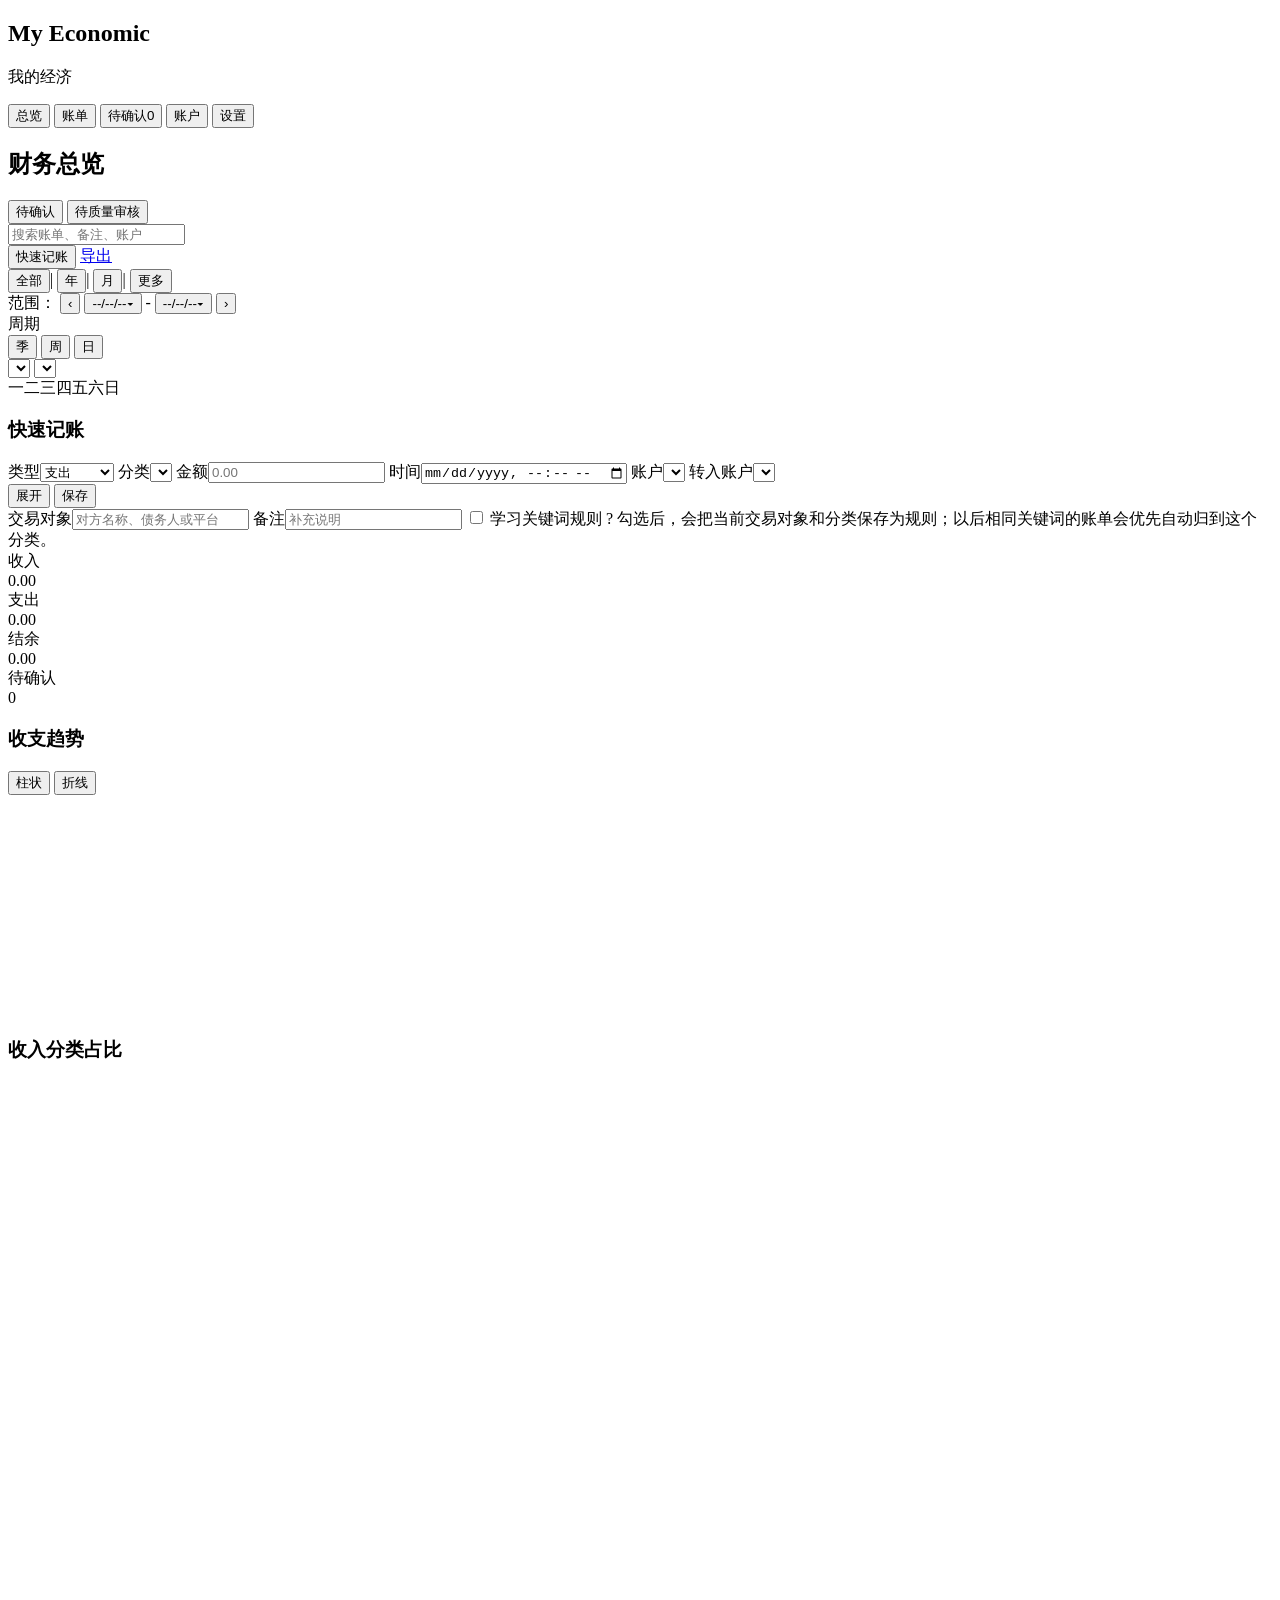
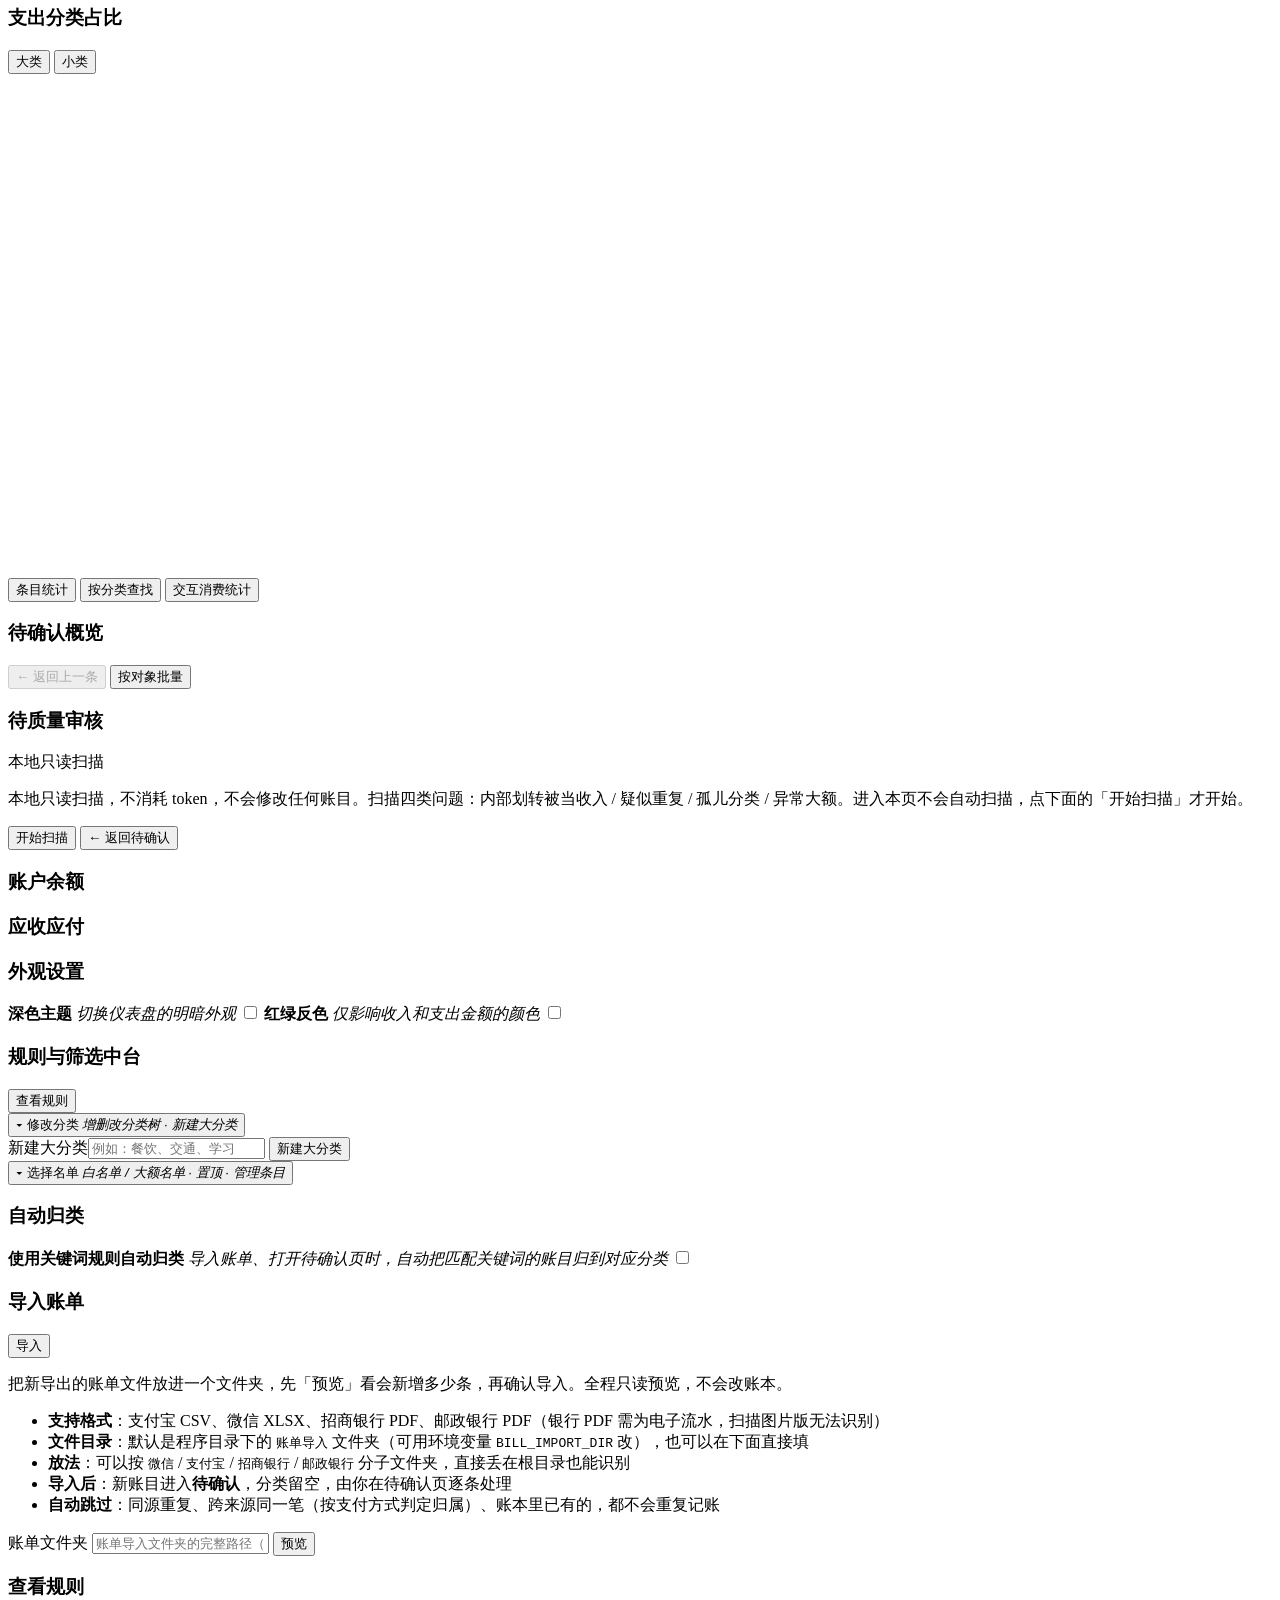
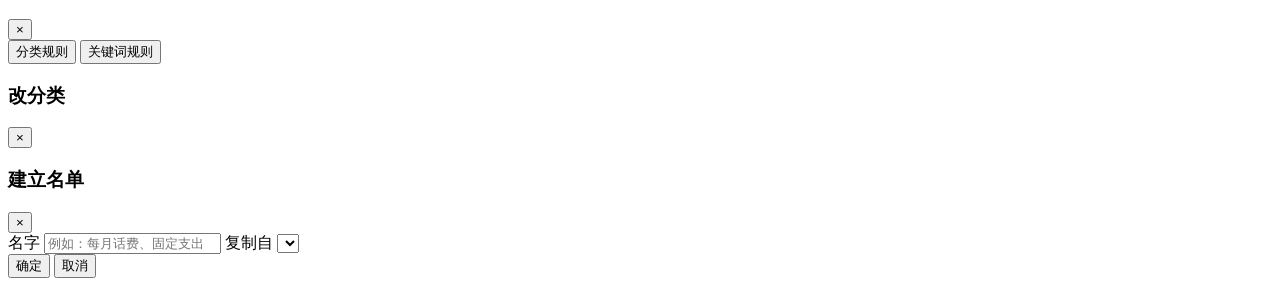
==== scripts/bookkeeping_app/static/index.html @ 76c950d1 "My Economic 1.0 —— 本地记账程序 从 bingchuH/Bookkeeping 改造而来的纯本地个人记账工具。 Python 标准库 + SQLite + 原生 JS，数据不出本机、" ====
<!doctype html>
<html lang="zh-CN">
<head>
  <meta charset="utf-8">
  <meta name="viewport" content="width=device-width, initial-scale=1">
  <title>My Economic · 我的经济</title>
  <link rel="stylesheet" href="/static/dashboard.css?v=20261114-rename">
</head>
<body>
  <div class="app">
    <nav>
      <div class="brand">
        <h1>My Economic</h1>
        <p>我的经济</p>
      </div>
      <div class="nav-group">
        <button class="active" data-view="home">总览</button>
        <button data-view="entries">账单</button>
        <button data-view="confirm"><span>待确认</span><span class="nav-badge hidden" id="pendingNavBadge">0</span></button>
        <button data-view="assets">账户</button>
        <button data-view="settings">设置</button>
      </div>
    </nav>
    <main>
      <header>
        <div class="title">
          <div class="title-row">
            <h2 id="pageTitle">财务总览</h2>
            <div class="view-tabs title-tabs hidden" id="confirmModeTabs">
              <button class="active" data-confirm-mode="pending" type="button">待确认</button>
              <button data-confirm-mode="quality" type="button">待质量审核</button>
            </div>
          </div>
          <div class="muted" id="status"></div>
        </div>
        <div class="toolbar">
          <div class="search-box hidden" id="searchWrap">
            <input id="search" placeholder="搜索账单、备注、账户">
          </div>
          <button class="primary" id="quickAdd">快速记账</button>
          <a class="secondary" href="/api/export.csv">导出</a>
        </div>
      </header>

      <section class="period-panel" id="periodPanel">
        <div class="period-tabs">
          <button data-period-mode="all">全部</button><span>|</span>
          <button data-period-mode="year">年</button><span>|</span>
          <button class="active" data-period-mode="month">月</button><span>|</span>
          <button data-period-mode="more">更多</button>
        </div>
        <div class="period-row">
          <div class="period-range">
            <span>范围：</span>
            <button class="period-step hidden" id="prevCycle">‹</button>
            <button class="date-trigger" id="rangeStartTrigger"><span id="rangeStartText">--/--/--</span><span>▾</span></button>
            <span>-</span>
            <button class="date-trigger" id="rangeEndTrigger"><span id="rangeEndText">--/--/--</span><span>▾</span></button>
            <button class="period-step hidden" id="nextCycle">›</button>
          </div>
          <div class="more-periods hidden" id="moreControls">
            <div class="cycle-label">周期</div>
            <div class="cycle-tags">
              <button class="active" data-cycle="quarter">季</button>
              <button data-cycle="week">周</button>
              <button data-cycle="day">日</button>
            </div>
          </div>
        </div>
        <div class="date-popover hidden" id="datePicker">
          <div class="date-picker-head">
            <select id="datePickerYear"></select>
            <select id="datePickerMonth"></select>
          </div>
          <div class="date-weekdays"><span>一</span><span>二</span><span>三</span><span>四</span><span>五</span><span>六</span><span>日</span></div>
          <div class="date-grid" id="datePickerGrid"></div>
        </div>
      </section>

      <section id="quickForm" class="section quick-form hidden">
        <h3>快速记账</h3>
        <div class="form">
          <div class="quick-main-row">
            <div class="quick-fields">
              <label>类型<select id="fType"><option>支出</option><option>收入</option><option>转账</option><option>借入</option><option>借出</option><option>还款</option><option>收款</option><option>期初资金</option></select></label>
              <label id="fCategoryWrap">分类<select id="fCategory"></select></label>
              <label>金额<input id="fAmount" placeholder="0.00" inputmode="decimal"></label>
              <label>时间<input id="fTime" type="datetime-local"></label>
              <label id="fAccountWrap">账户<select id="fAccount"></select></label>
              <label id="fTargetAccountWrap" class="hidden">转入账户<select id="fTargetAccount"></select></label>
            </div>
            <div class="quick-actions">
              <button class="link-button" id="toggleQuickMore" type="button">展开</button>
              <button class="primary" id="saveEntry">保存</button>
            </div>
          </div>
          <div class="quick-more-fields hidden" id="quickMoreFields">
            <label>交易对象<input id="fTransactionObject" placeholder="对方名称、债务人或平台"></label>
            <label>备注<input id="fNote" placeholder="补充说明"></label>
            <label class="muted form-check">
              <input type="checkbox" id="fLearn">
              <span>学习关键词规则</span>
              <span class="help-tip" tabindex="0" aria-label="说明">?
                <span class="help-tip-content">勾选后，会把当前交易对象和分类保存为规则；以后相同关键词的账单会优先自动归到这个分类。</span>
              </span>
            </label>
          </div>
        </div>
      </section>

      <section id="home" class="view grid">
        <!-- 首次使用引导：只在账本为空（entries 总数 = 0）时显示，有账目后自动消失 -->
        <div class="first-run-guide hidden" id="firstRunGuide"></div>
        <div class="grid kpis">
          <div class="kpi kpi-action" id="incomeKpi"><div class="label">收入</div><div class="metric income" id="mIncome">0.00</div></div>
          <div class="kpi kpi-action" id="expenseKpi"><div class="label">支出</div><div class="metric expense" id="mExpense">0.00</div></div>
          <div class="kpi"><div class="label">结余</div><div class="metric" id="mBalance">0.00</div></div>
          <div class="kpi"><div class="label">待确认</div><div class="metric" id="mPending">0</div></div>
        </div>
        <div class="grid overview-visuals">
          <div class="section trend-card">
            <div class="section-head">
              <h3>收支趋势</h3>
              <div class="level-switch trend-mode-switch" id="trendModeSwitch" role="group" aria-label="收支趋势图表类型">
                <button type="button" data-trend-mode="bar">柱状</button>
                <button type="button" data-trend-mode="line">折线</button>
              </div>
            </div>
            <div class="chart-wrap"><canvas id="cashflowTrend" width="900" height="220"></canvas><div class="chart-tip" id="cashflowTrendTip"></div></div>
          </div>
          <div class="grid pie-grid">
            <div class="section pie-card">
              <h3>收入分类占比</h3>
              <div class="chart-wrap"><canvas id="incomePie" width="500" height="500"></canvas><div class="chart-tip" id="incomePieTip"></div></div>
            </div>
            <div class="section pie-card">
              <div class="section-head">
                <h3>支出分类占比</h3>
                <div class="level-switch" aria-label="支出分类层级">
                  <button class="active" data-expense-category-level="major">大类</button>
                  <button data-expense-category-level="minor">小类</button>
                </div>
              </div>
              <div class="chart-wrap"><canvas id="expensePie" width="500" height="500"></canvas><div class="chart-tip" id="expensePieTip"></div></div>
            </div>
          </div>
        </div>
      </section>

      <section id="entries" class="view section hidden">
        <div class="view-tabs" id="entryModeTabs">
          <button class="active" data-entry-mode="list">条目统计</button>
          <button data-entry-mode="category">按分类查找</button>
          <button data-entry-mode="counterparty">交互消费统计</button>
        </div>
        <div id="entryTable"></div>
        <div id="categoryBrowser" class="hidden"></div>
        <div id="counterpartyView" class="hidden"></div>
      </section>
      <section id="confirm" class="view grid pending-layout hidden">
        <aside class="section">
          <h3>待确认概览</h3>
          <div id="pendingSummary" class="side-list"></div>
          <div class="pending-tools">
            <button class="secondary" id="pendingUndoBtn" type="button" disabled>← 返回上一条</button>
            <button class="secondary" id="pendingBatchBtn" type="button">按对象批量</button>
          </div>
        </aside>
        <div id="pendingBatch" class="section hidden"></div>
        <div class="pending-stack" id="pendingList"></div>
        <div id="qualityPanel" class="section quality-panel hidden">
          <div class="section-head">
            <h3>待质量审核</h3>
            <span class="muted" id="qualityScanHint">本地只读扫描</span>
          </div>
          <p class="muted quality-intro">本地只读扫描，不消耗 token，不会修改任何账目。扫描四类问题：内部划转被当收入 / 疑似重复 / 孤儿分类 / 异常大额。进入本页不会自动扫描，点下面的「开始扫描」才开始。</p>
          <div class="quality-actions">
            <button class="primary" id="qualityScanBtn" type="button">开始扫描</button>
            <button class="secondary" id="qualityBackBtn" type="button">← 返回待确认</button>
          </div>
          <div id="qualityResult" class="quality-result"></div>
        </div>
      </section>
      <section id="assets" class="view grid asset-grid hidden">
        <div class="section"><h3>账户余额</h3><div id="initialFundLocator"></div><div id="initialFundHint"></div><div id="assetList"></div></div>
        <div class="section"><h3>应收应付</h3><div id="debtList"></div></div>
      </section>
      <section id="settings" class="view section settings-page hidden">
        <div class="settings-block">
          <div class="section-head">
            <h3>外观设置</h3>
          </div>
          <div class="settings-list">
            <label class="settings-row">
              <span>
                <strong>深色主题</strong>
                <em>切换仪表盘的明暗外观</em>
              </span>
              <input type="checkbox" id="themeToggle">
            </label>
            <label class="settings-row">
              <span>
                <strong>红绿反色</strong>
                <em>仅影响收入和支出金额的颜色</em>
              </span>
              <input type="checkbox" id="colorInvert">
            </label>
          </div>
        </div>
        <div class="settings-block" id="rulesHubBlock">
          <div class="section-head">
            <h3>规则与筛选中台</h3>
            <button class="secondary" id="openRulePanel" type="button">查看规则</button>
          </div>
          <div class="hub-list">
            <div class="hub-item">
              <button class="settings-collapse-btn hub-toggle" id="categoryHubToggle" type="button" aria-expanded="false" aria-controls="categoryHubBody">
                <span class="settings-collapse-arrow" aria-hidden="true">▾</span>
                <span class="settings-collapse-title">修改分类</span>
                <em class="hub-hint">增删改分类树 · 新建大分类</em>
              </button>
              <div class="hub-body hidden" id="categoryHubBody">
                <div class="type-tabs" id="categoryEditorTypes"></div>
                <div id="categoryEditor" class="category-editor"></div>
                <div class="category-rule-form">
                  <label>新建大分类<input id="newMajorCategory" placeholder="例如：餐饮、交通、学习"></label>
                  <button class="primary" id="addMajorCategory" type="button">新建大分类</button>
                </div>
              </div>
            </div>
            <div class="hub-item">
              <button class="settings-collapse-btn hub-toggle" id="specialListToggle" type="button" aria-expanded="false" aria-controls="specialListBody">
                <span class="settings-collapse-arrow" aria-hidden="true">▾</span>
                <span class="settings-collapse-title">选择名单</span>
                <em class="hub-hint">白名单 / 大额名单 · 置顶 · 管理条目</em>
              </button>
              <div class="special-list-body hub-body hidden" id="specialListBody"></div>
            </div>
          </div>
        </div>
        <div class="settings-block">
          <div class="section-head">
            <h3>自动归类</h3>
          </div>
          <div class="settings-list">
            <label class="settings-row">
              <span>
                <strong>使用关键词规则自动归类</strong>
                <em>导入账单、打开待确认页时，自动把匹配关键词的账目归到对应分类</em>
              </span>
              <input type="checkbox" id="autoApplyToggle">
            </label>
          </div>
        </div>
        <div class="settings-block" id="importBlock">
          <div class="section-head">
            <h3>导入账单</h3>
            <button class="primary" id="importOpenBtn" type="button">导入</button>
          </div>
          <div class="import-panel hidden" id="importPanel">
            <div class="import-intro">
              <p>把新导出的账单文件放进一个文件夹，先「预览」看会新增多少条，再确认导入。全程只读预览，不会改账本。</p>
              <ul>
                <li><strong>支持格式</strong>：支付宝 CSV、微信 XLSX、招商银行 PDF、邮政银行 PDF（银行 PDF 需为电子流水，扫描图片版无法识别）</li>
                <li><strong>文件目录</strong>：默认是程序目录下的 <code id="importDefaultDirHint">账单导入</code> 文件夹（可用环境变量 <code>BILL_IMPORT_DIR</code> 改），也可以在下面直接填</li>
                <li><strong>放法</strong>：可以按 <code>微信</code> / <code>支付宝</code> / <code>招商银行</code> / <code>邮政银行</code> 分子文件夹，直接丢在根目录也能识别</li>
                <li><strong>导入后</strong>：新账目进入<strong>待确认</strong>，分类留空，由你在待确认页逐条处理</li>
                <li><strong>自动跳过</strong>：同源重复、跨来源同一笔（按支付方式判定归属）、账本里已有的，都不会重复记账</li>
              </ul>
            </div>
            <div class="import-path-row">
              <label>账单文件夹
                <input id="importPath" placeholder="账单导入文件夹的完整路径（留空用默认）" autocomplete="off">
              </label>
              <button class="secondary" id="importPreviewBtn" type="button">预览</button>
            </div>
            <div class="import-status muted" id="importStatus"></div>
            <div class="import-result hidden" id="importResult"></div>
          </div>
        </div>
      </section>
    </main>
  </div>

  <div class="modal hidden" id="rulePanel">
    <div class="modal-card">
      <div class="modal-head">
        <h3>查看规则</h3>
        <button class="icon-button" id="closeRulePanel" type="button" aria-label="关闭">×</button>
      </div>
      <div class="view-tabs" id="rulePanelTabs">
        <button class="active" data-rule-tab="category">分类规则</button>
        <button data-rule-tab="keyword">关键词规则</button>
      </div>
      <div class="modal-body" id="rulePanelBody"></div>
    </div>
  </div>

  <div class="modal hidden" id="catQuickPick">
    <div class="modal-card modal-card-sm">
      <div class="modal-head">
        <h3>改分类</h3>
        <button class="icon-button" id="closeCatQuickPick" type="button" aria-label="关闭">×</button>
      </div>
      <div class="muted" id="catQuickPickInfo"></div>
      <div class="modal-body" id="catQuickPickBody"></div>
    </div>
  </div>

  <div class="modal hidden" id="newListDialog">
    <div class="modal-card modal-card-sm">
      <div class="modal-head">
        <h3>建立名单</h3>
        <button class="icon-button" id="closeNewListDialog" type="button" aria-label="关闭">×</button>
      </div>
      <div class="modal-body">
        <div class="new-list-hint muted" id="newListHint"></div>
        <label class="new-list-field">名字
          <input id="newListName" placeholder="例如：每月话费、固定支出" autocomplete="off">
        </label>
        <label class="new-list-field">复制自
          <select id="newListCopyFrom"></select>
        </label>
        <div class="new-list-msg" id="newListMsg"></div>
        <div class="new-list-actions">
          <button class="primary" id="newListConfirm" type="button">确定</button>
          <button class="secondary" id="newListCancel" type="button">取消</button>
        </div>
      </div>
    </div>
  </div>

  <script src="/static/dashboard.js?v=20261114-rename"></script>
</body>
</html>
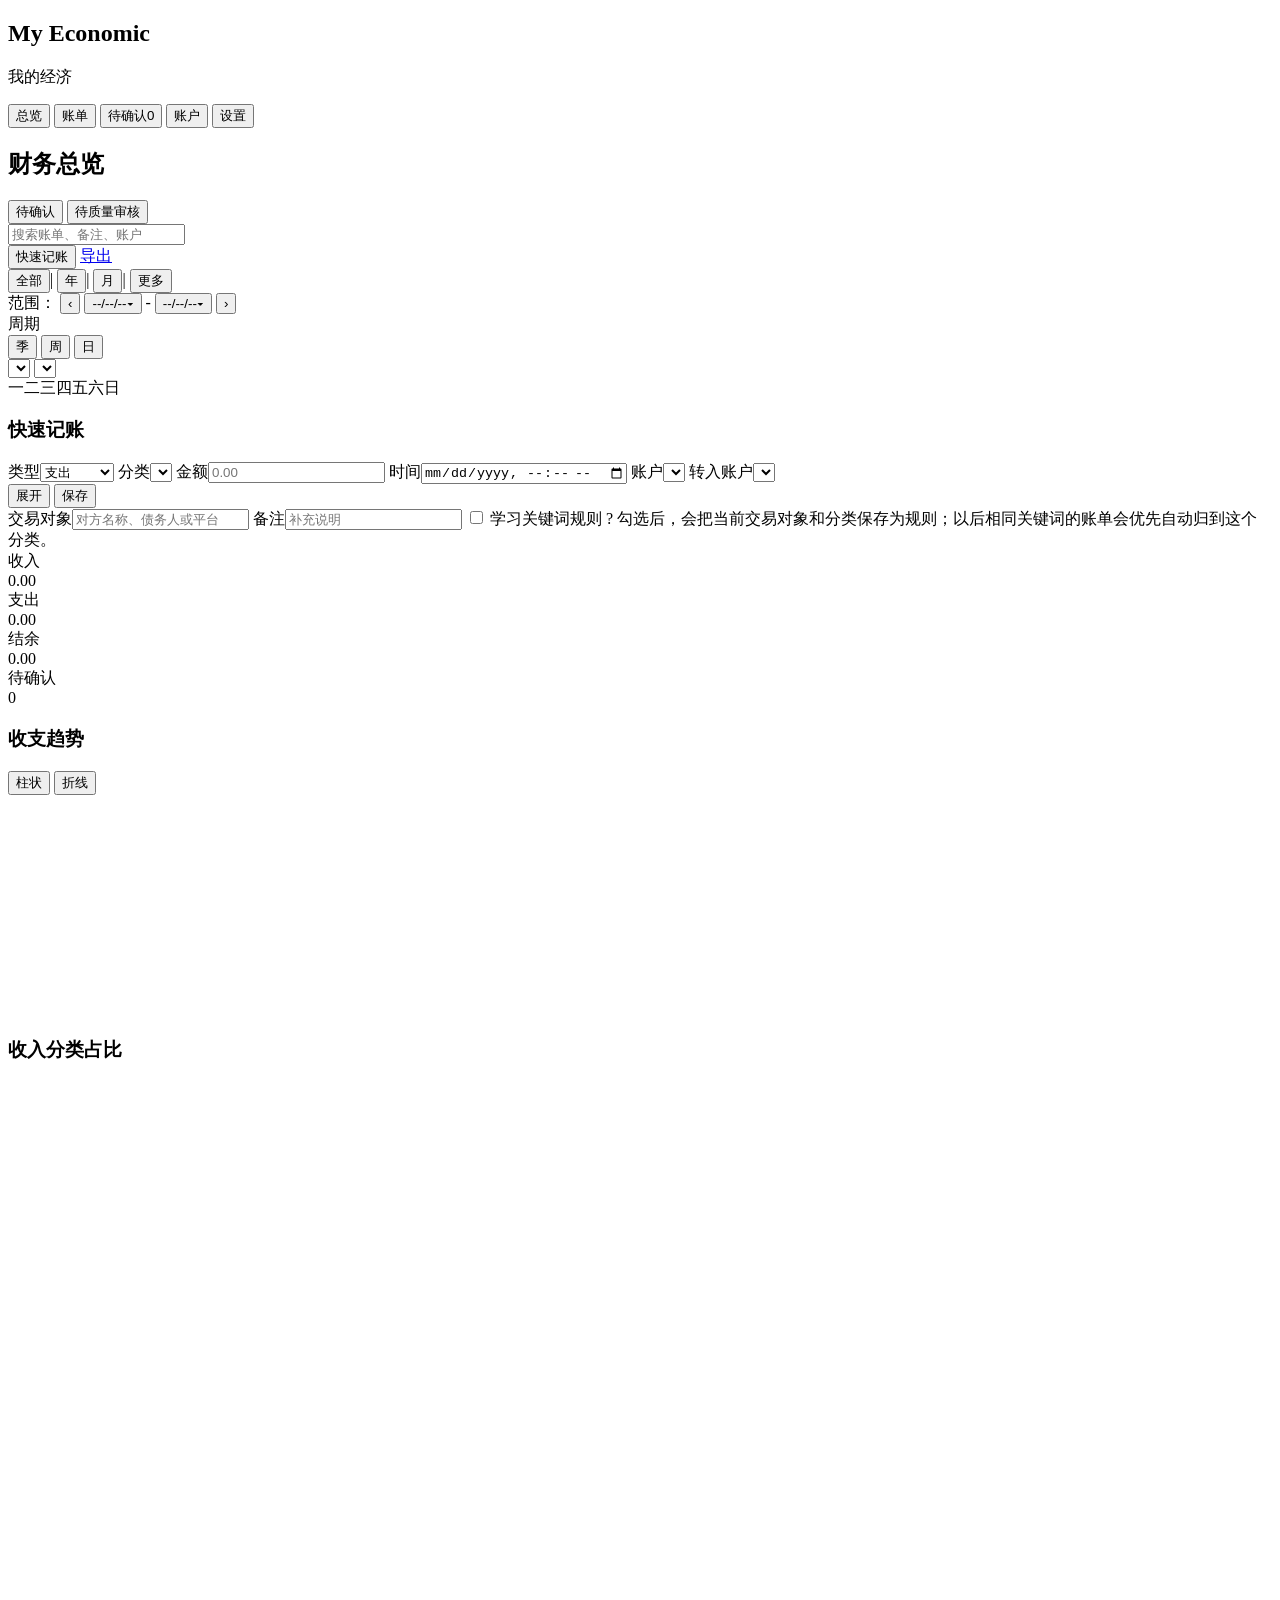
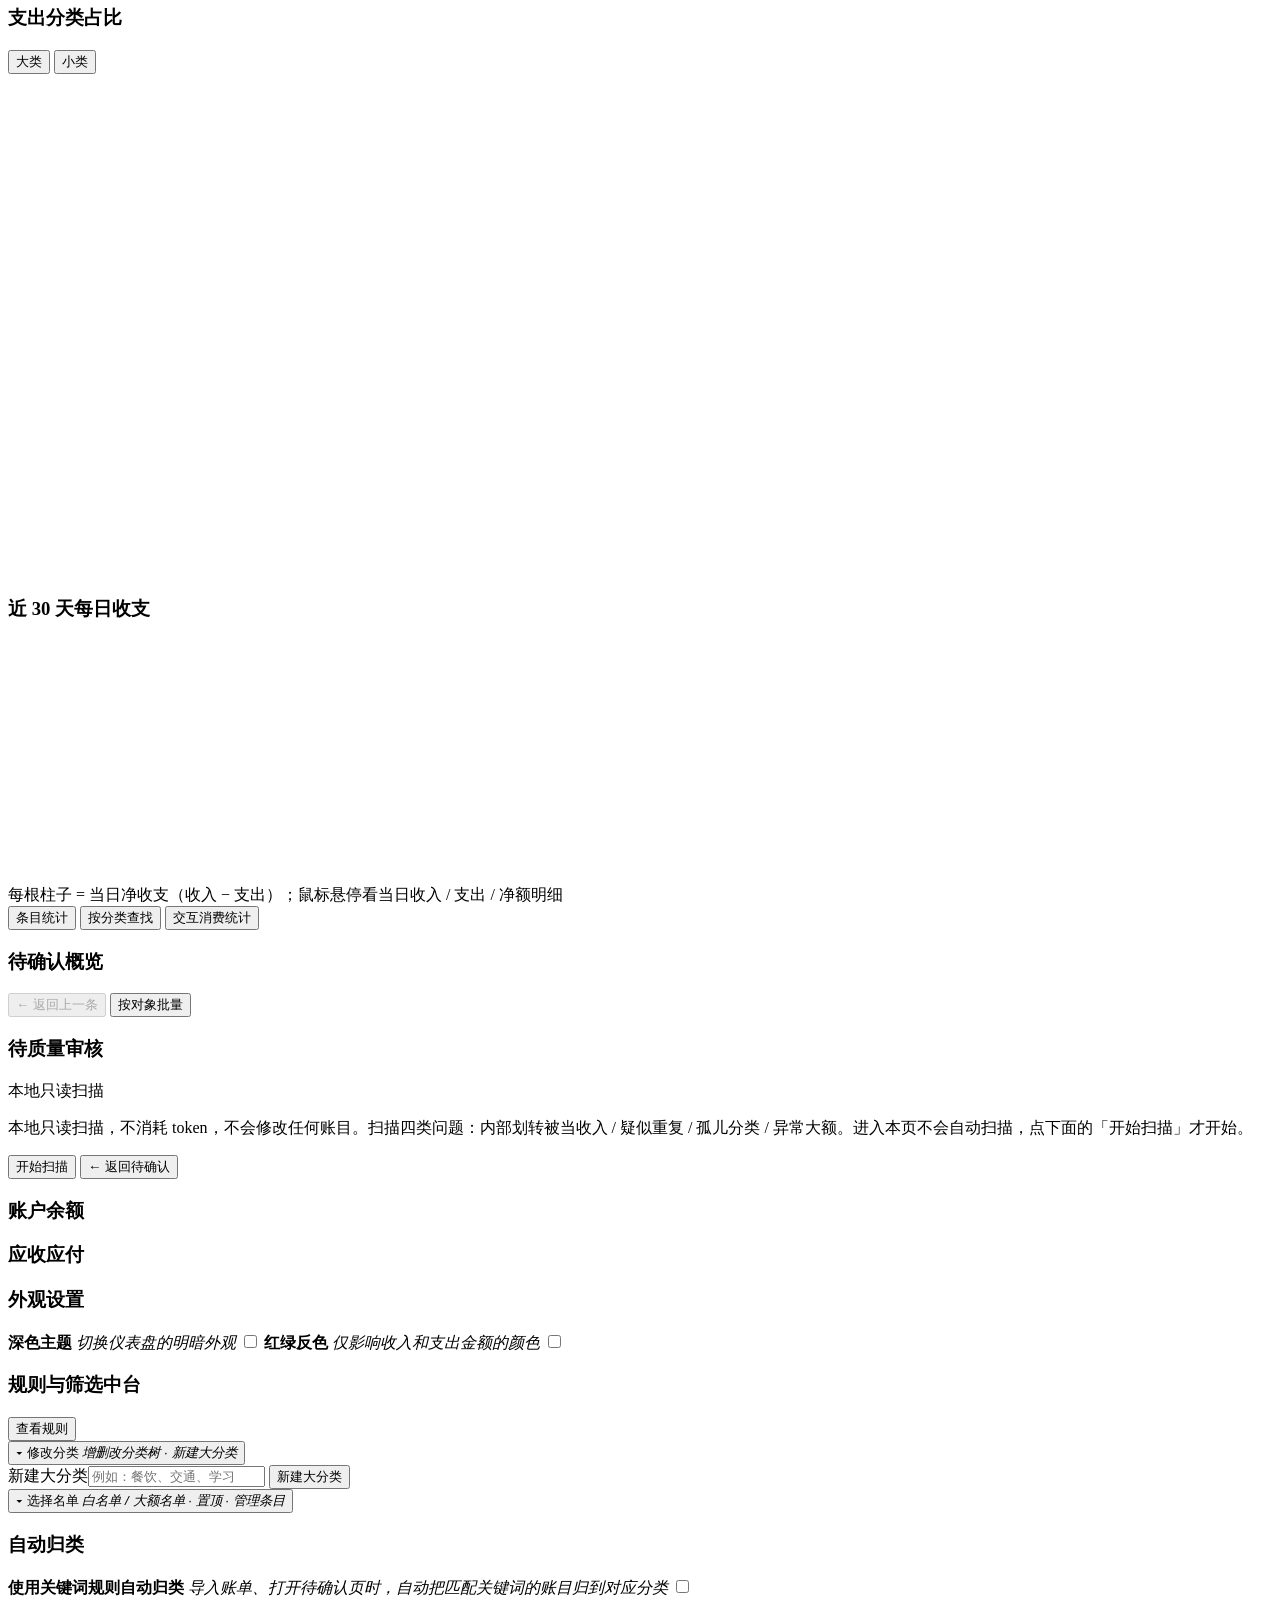
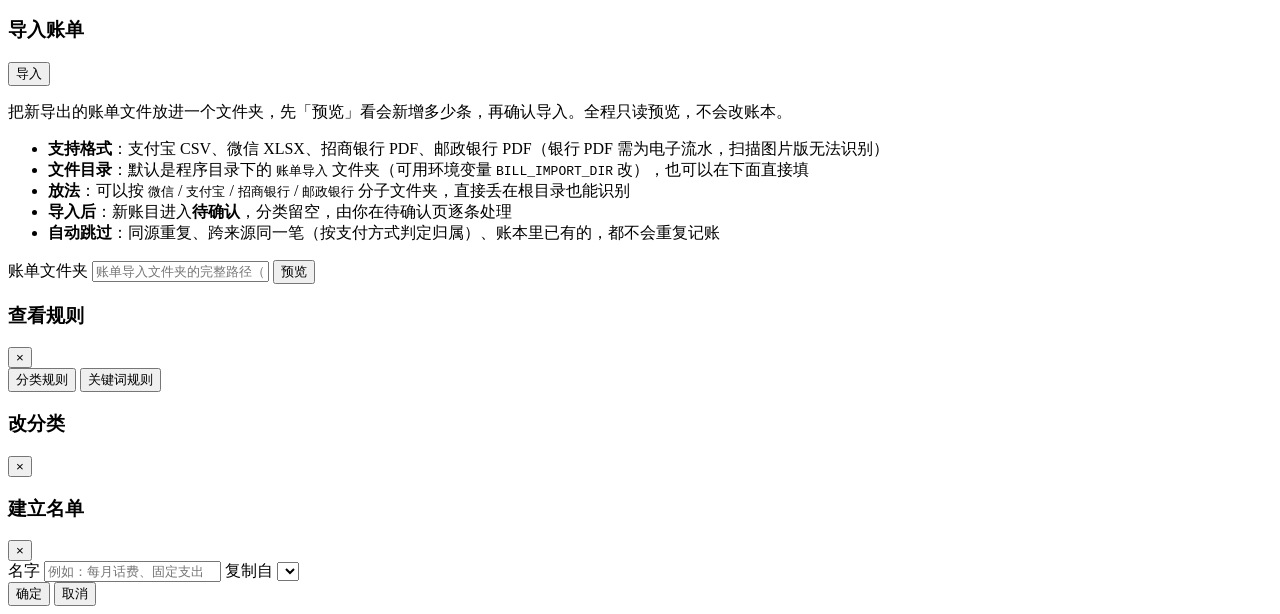
==== commit 8f701bdb: "总览页新增近30天每日收支横向条形图 - 每根柱子水平放置、自上而下排列，左侧日期右侧数值 - canvas 逻辑高度 = 柱子数 x 24px，外层容器固定 420px + 内部纵向滚动 - 数据源" ====
--- a/scripts/bookkeeping_app/static/index.html
+++ b/scripts/bookkeeping_app/static/index.html
@@ -144,6 +144,22 @@
               <div class="chart-wrap"><canvas id="expensePie" width="500" height="500"></canvas><div class="chart-tip" id="expensePieTip"></div></div>
             </div>
           </div>
+        </div>
+        <!-- 近 30 天每日收支：横向条形图（原生 Canvas 手绘，不用任何图表库）。
+             每根柱子 = 一个自然日，行高固定 24px；canvas 逻辑高度 = 行数 × 24，
+             外层 .daily-bar-scroll 固定高、overflow-y:auto —— 超出就在容器里滚，柱子不被压扁。 -->
+        <div class="section daily-bar-card" id="dailyBarCard">
+          <div class="section-head">
+            <h3>近 30 天每日收支</h3>
+            <span class="muted daily-bar-range" id="dailyBarRange"></span>
+          </div>
+          <div class="daily-bar-scroll" id="dailyBarScroll">
+            <div class="chart-wrap">
+              <canvas id="dailyBarChart" width="900" height="240"></canvas>
+            </div>
+          </div>
+          <div class="daily-bar-note">每根柱子 = 当日净收支（收入 − 支出）；鼠标悬停看当日收入 / 支出 / 净额明细</div>
+          <div class="chart-tip daily-bar-tip" id="dailyBarTip"></div>
         </div>
       </section>
 
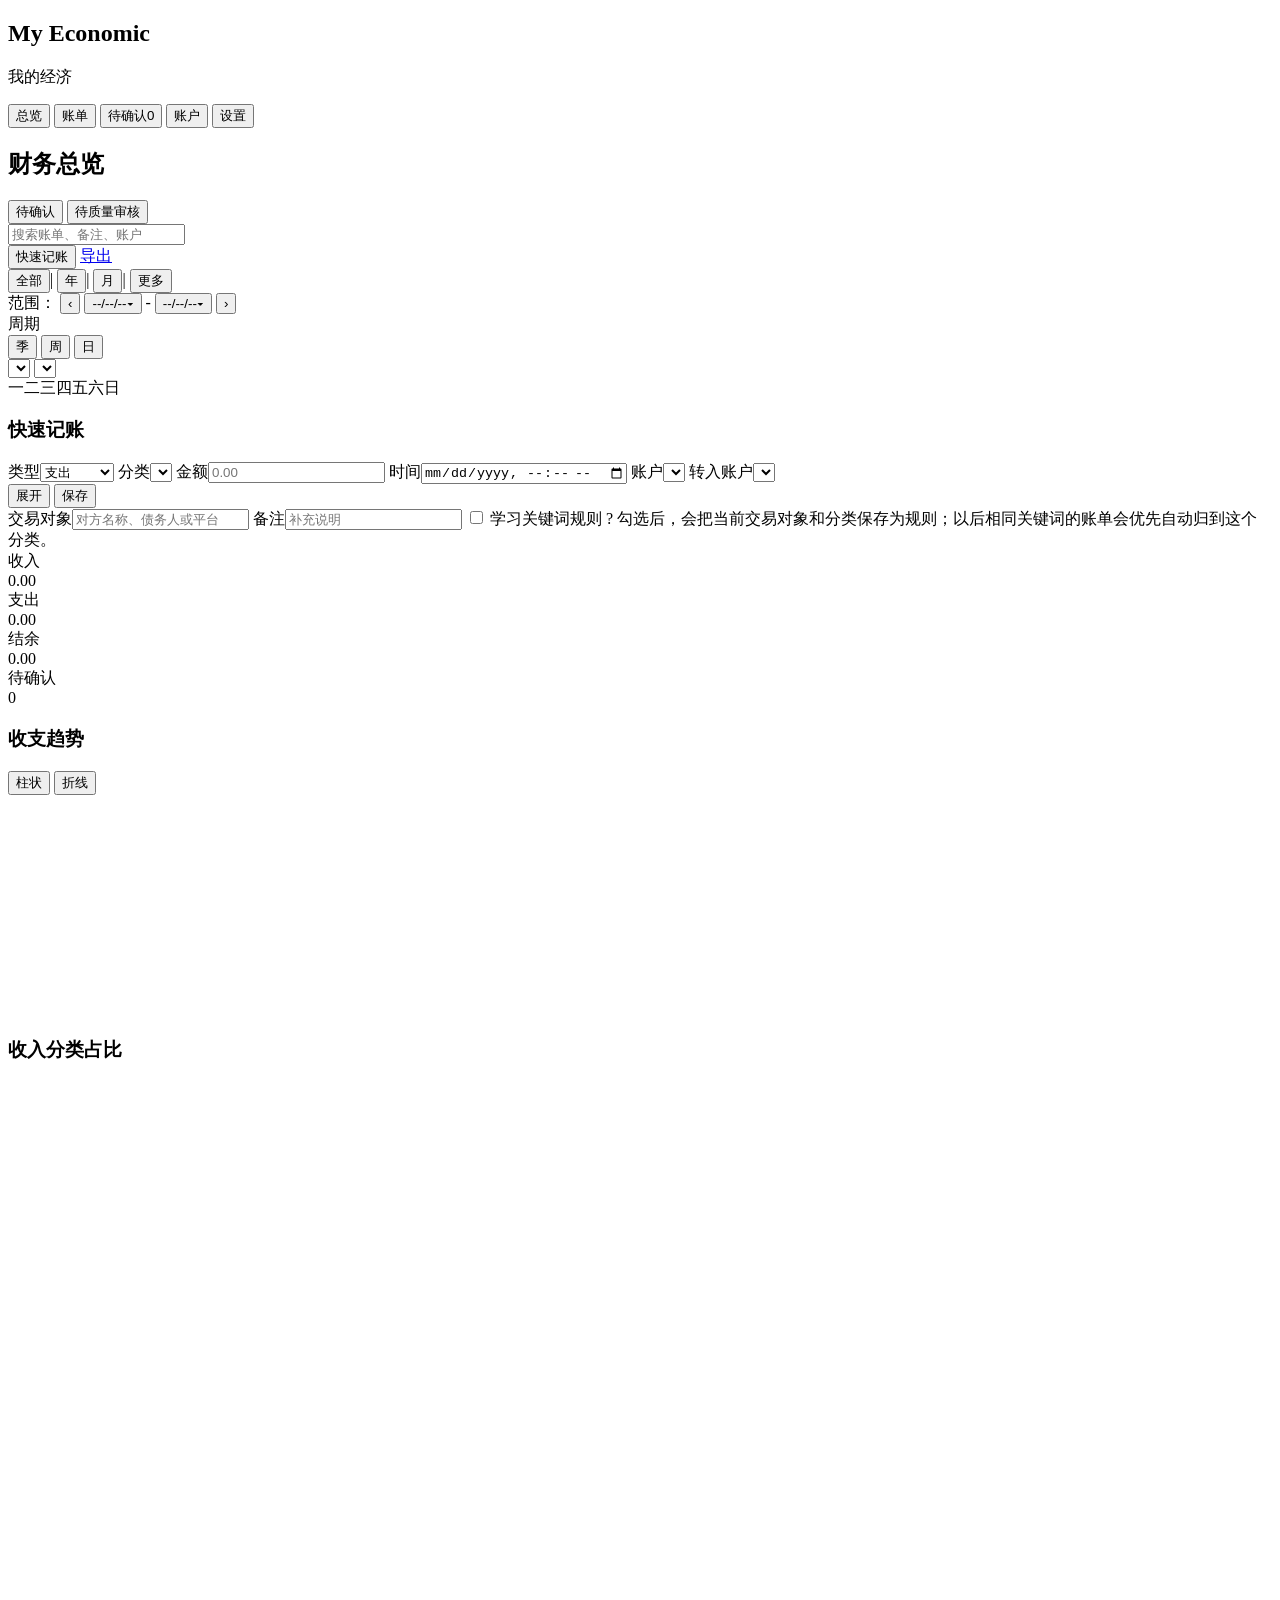
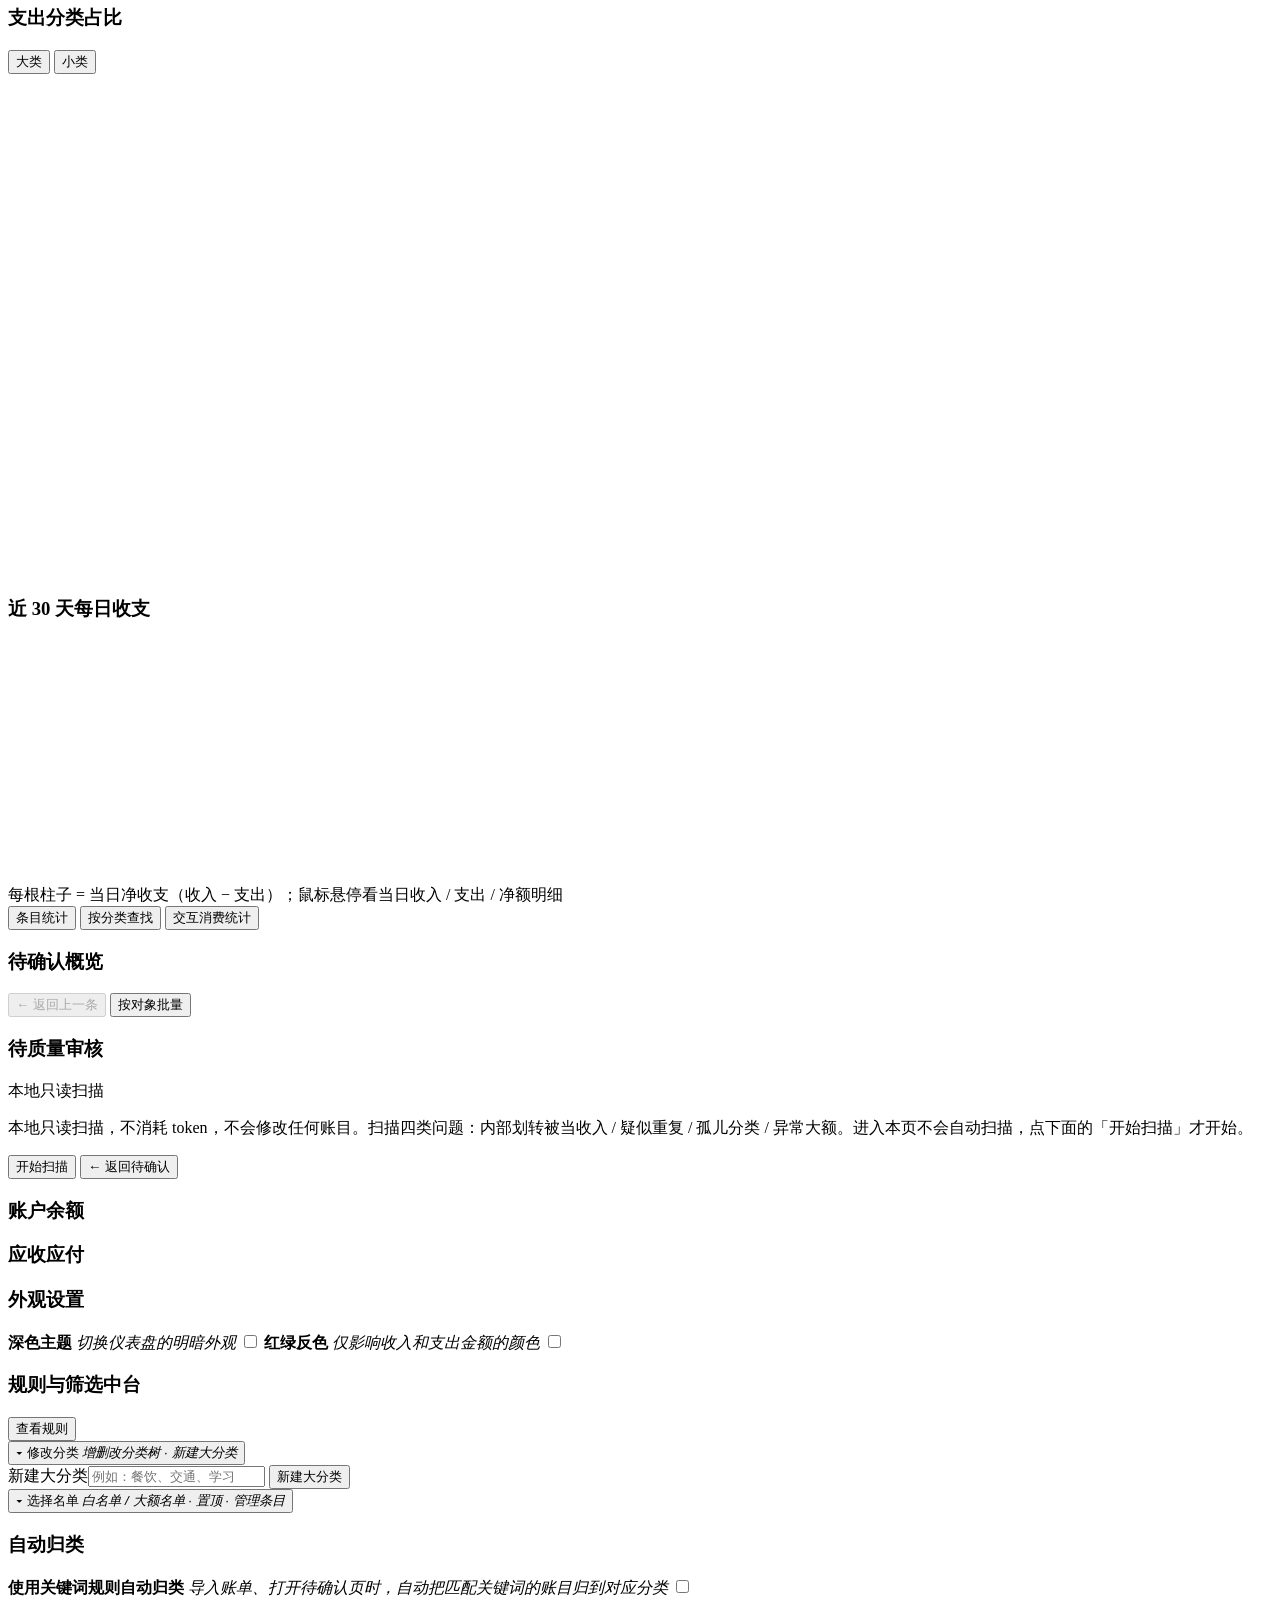
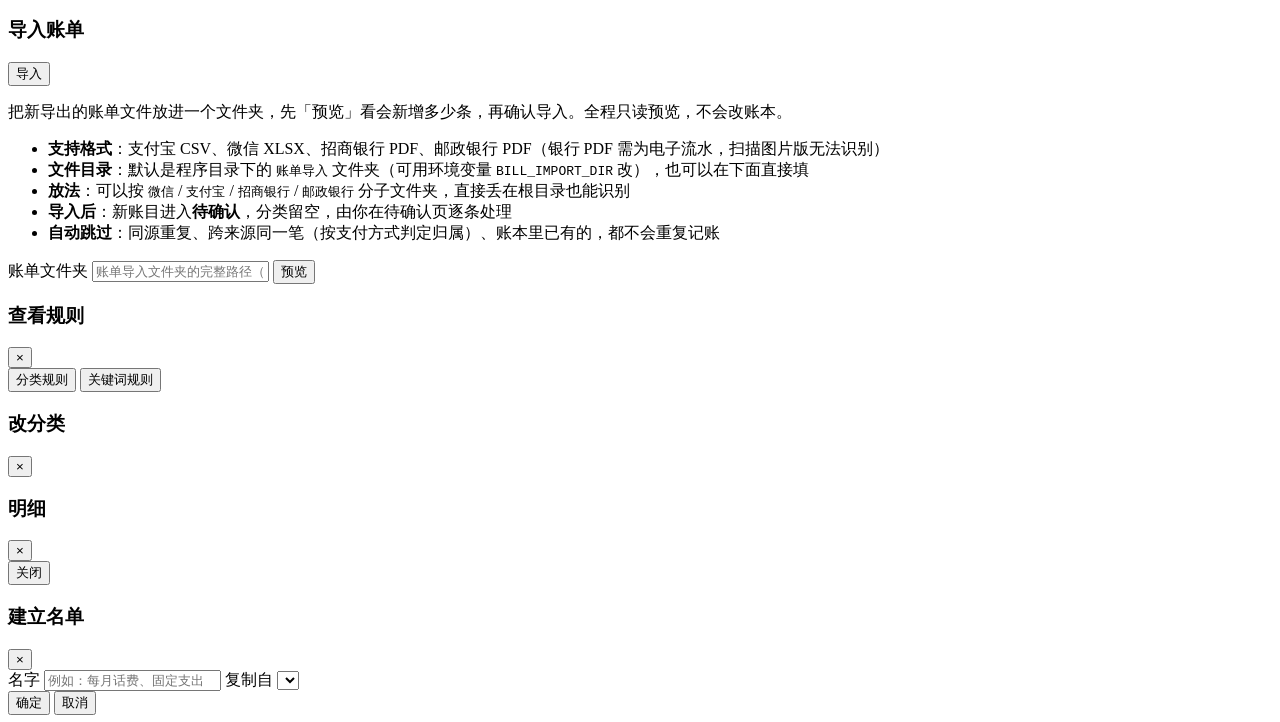
==== commit e5dc1602: "条形图支持点击某天查看当日明细 - 点击柱子弹出该日全部账目（收入/支出/净额小计 + 条目列表） - 行号换算考虑滚动偏移，空白处点击不响应 - 四种关闭方式：Esc / 右上角 × / 底部按钮 " ====
--- a/scripts/bookkeeping_app/static/index.html
+++ b/scripts/bookkeeping_app/static/index.html
@@ -323,6 +323,23 @@
     </div>
   </div>
 
+  <!-- 近 30 天每日收支：点某一天的柱子 → 弹出当天全部账目明细。
+       列表放在 .modal-body 里（自带 overflow:auto），账目很多时在弹窗内部滚动，
+       .modal-card 的 max-height:86vh 保证不会撑破屏幕。 -->
+  <div class="modal hidden" id="dailyBarDetail">
+    <div class="modal-card daily-bar-detail-card">
+      <div class="modal-head">
+        <h3 id="dailyBarDetailTitle">明细</h3>
+        <button class="icon-button" id="closeDailyBarDetail" type="button" aria-label="关闭">×</button>
+      </div>
+      <div class="daily-bar-detail-sum" id="dailyBarDetailSum"></div>
+      <div class="modal-body daily-bar-detail-body" id="dailyBarDetailBody"></div>
+      <div class="daily-bar-detail-actions">
+        <button class="secondary" id="dailyBarDetailClose" type="button">关闭</button>
+      </div>
+    </div>
+  </div>
+
   <div class="modal hidden" id="newListDialog">
     <div class="modal-card modal-card-sm">
       <div class="modal-head">
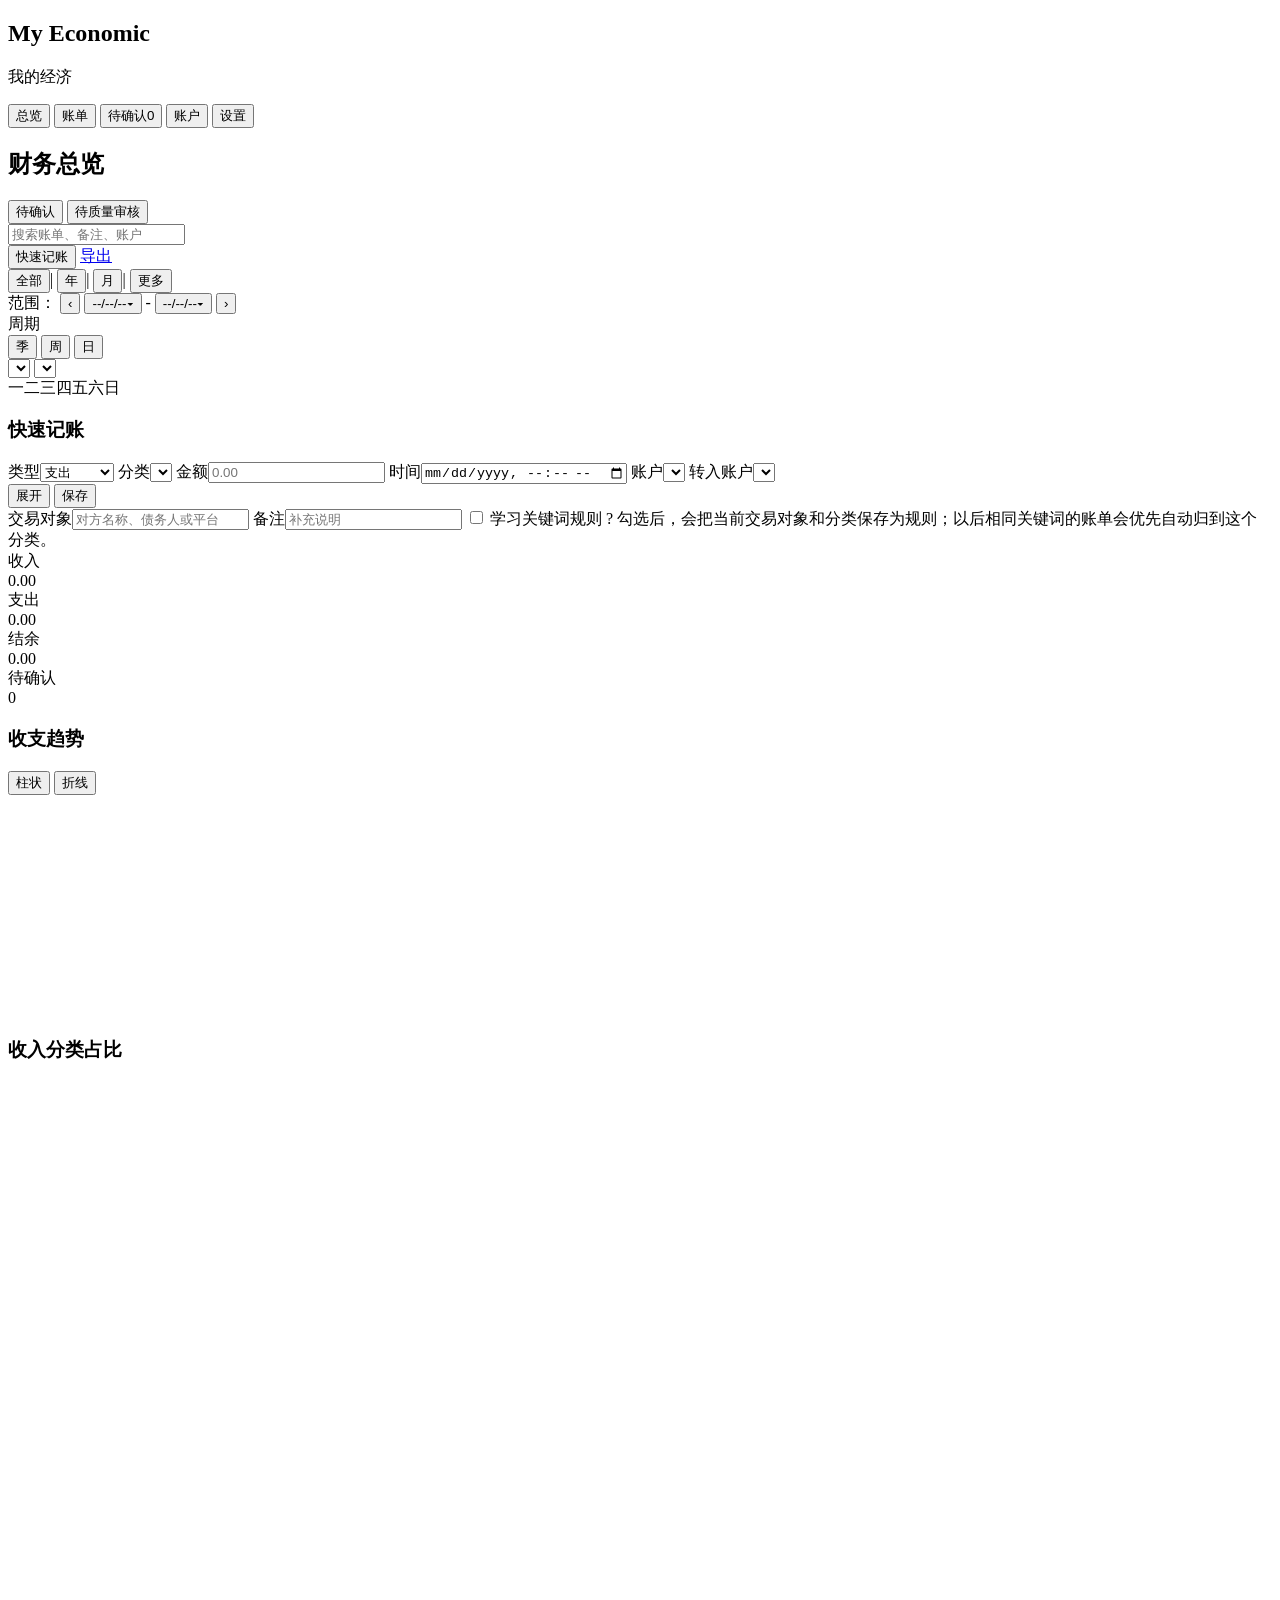
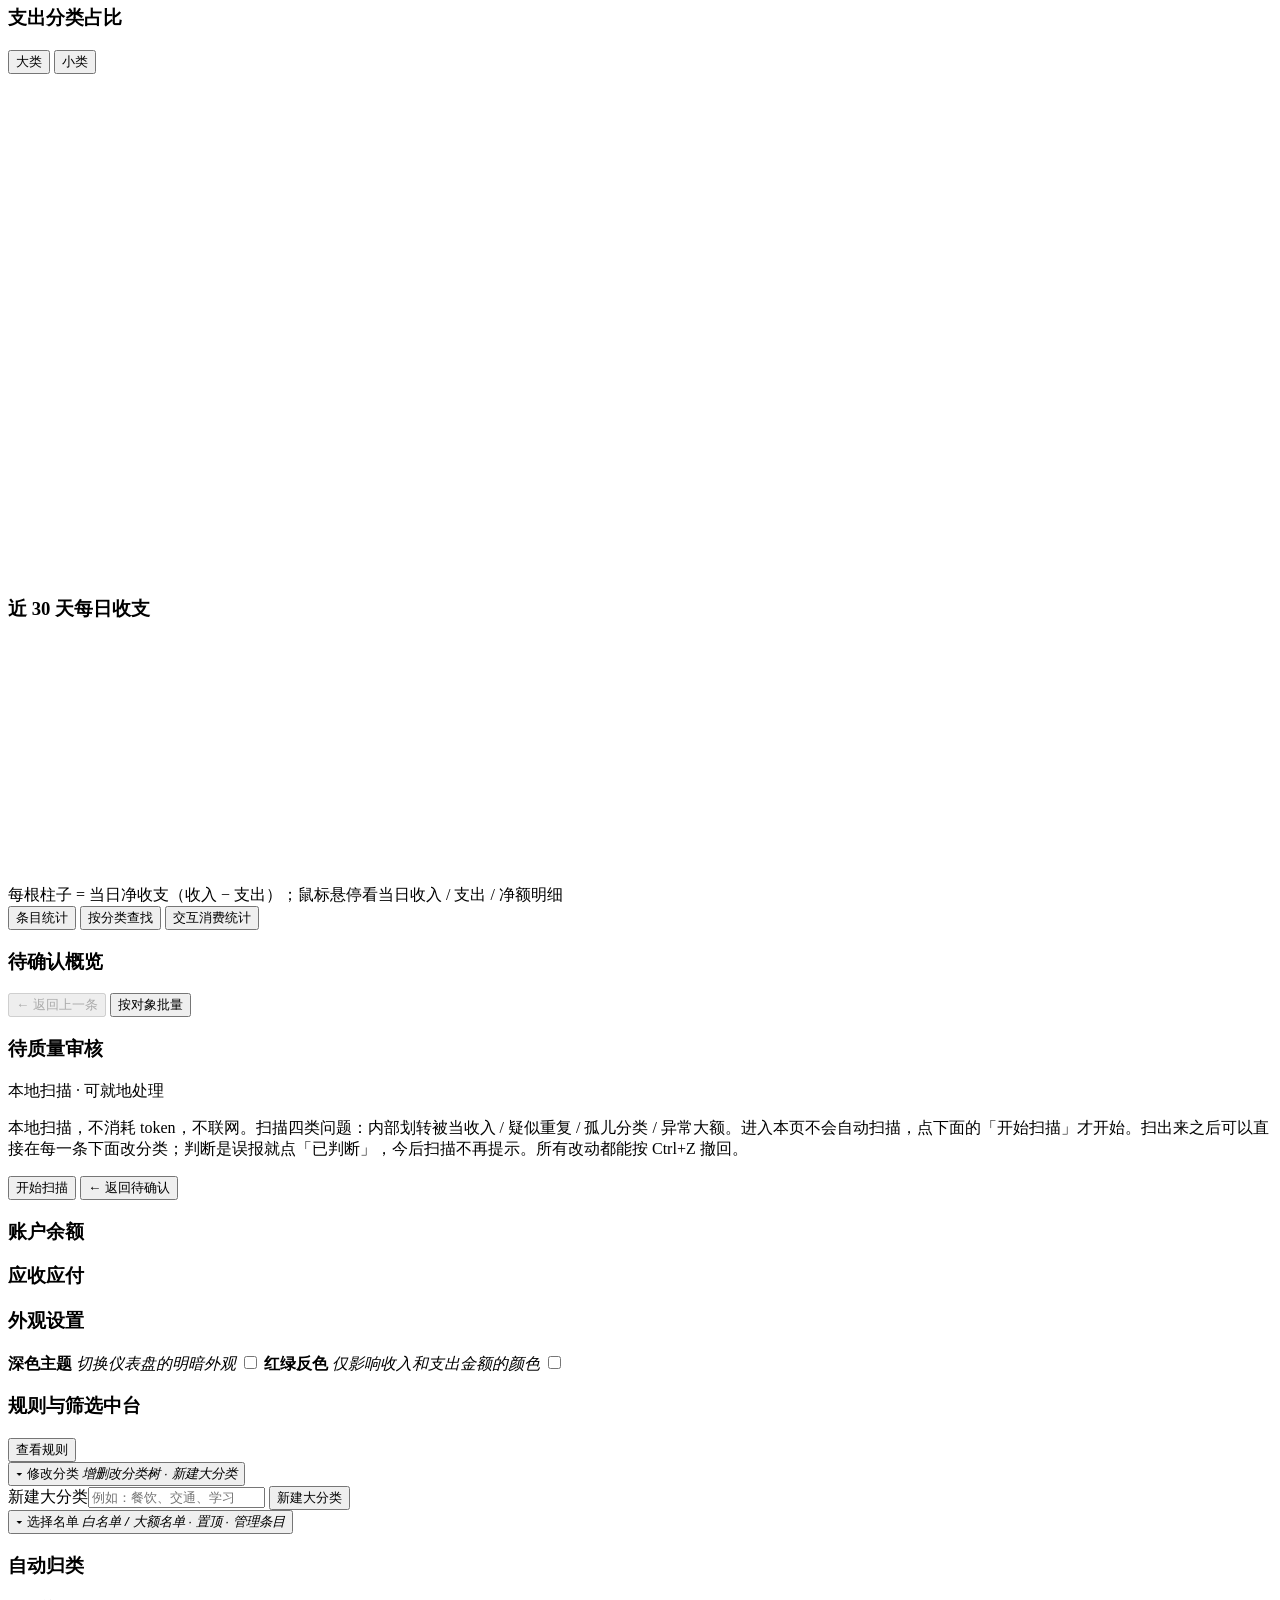
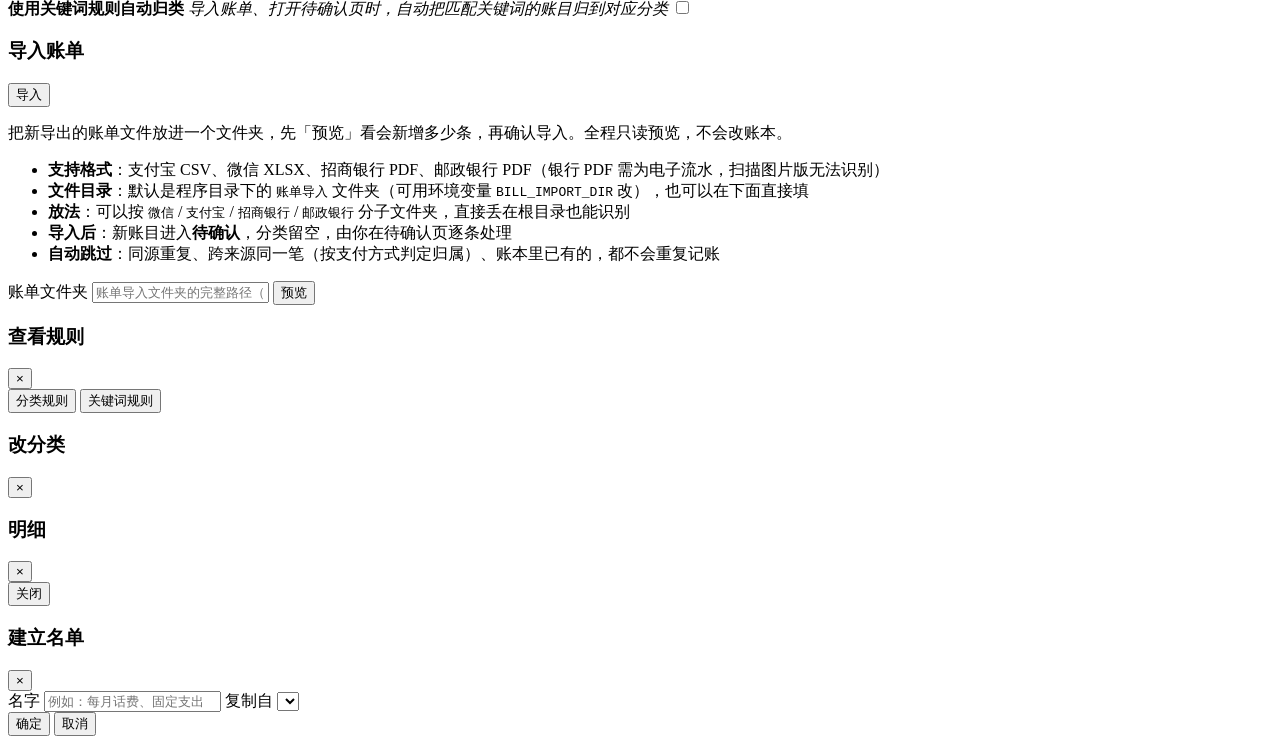
==== commit 21689585: "待质量审核可就地处理：改分类 + 已判断 + Ctrl+Z 统一撤销 - 质量审核页从只读改为可处理：每条问题可就地改分类、标为已判断  - 已判断按 (规则, 账目) 粒度记录，新建 quality" ====
--- a/scripts/bookkeeping_app/static/index.html
+++ b/scripts/bookkeeping_app/static/index.html
@@ -4,7 +4,7 @@
   <meta charset="utf-8">
   <meta name="viewport" content="width=device-width, initial-scale=1">
   <title>My Economic · 我的经济</title>
-  <link rel="stylesheet" href="/static/dashboard.css?v=20261114-rename">
+  <link rel="stylesheet" href="/static/dashboard.css?v=20261117-quality2">
 </head>
 <body>
   <div class="app">
@@ -187,9 +187,9 @@
         <div id="qualityPanel" class="section quality-panel hidden">
           <div class="section-head">
             <h3>待质量审核</h3>
-            <span class="muted" id="qualityScanHint">本地只读扫描</span>
-          </div>
-          <p class="muted quality-intro">本地只读扫描，不消耗 token，不会修改任何账目。扫描四类问题：内部划转被当收入 / 疑似重复 / 孤儿分类 / 异常大额。进入本页不会自动扫描，点下面的「开始扫描」才开始。</p>
+            <span class="muted" id="qualityScanHint">本地扫描 · 可就地处理</span>
+          </div>
+          <p class="muted quality-intro">本地扫描，不消耗 token，不联网。扫描四类问题：内部划转被当收入 / 疑似重复 / 孤儿分类 / 异常大额。进入本页不会自动扫描，点下面的「开始扫描」才开始。扫出来之后可以直接在每一条下面改分类；判断是误报就点「已判断」，今后扫描不再提示。所有改动都能按 Ctrl+Z 撤回。</p>
           <div class="quality-actions">
             <button class="primary" id="qualityScanBtn" type="button">开始扫描</button>
             <button class="secondary" id="qualityBackBtn" type="button">← 返回待确认</button>
@@ -363,6 +363,6 @@
     </div>
   </div>
 
-  <script src="/static/dashboard.js?v=20261114-rename"></script>
+  <script src="/static/dashboard.js?v=20261117-quality2"></script>
 </body>
 </html>
